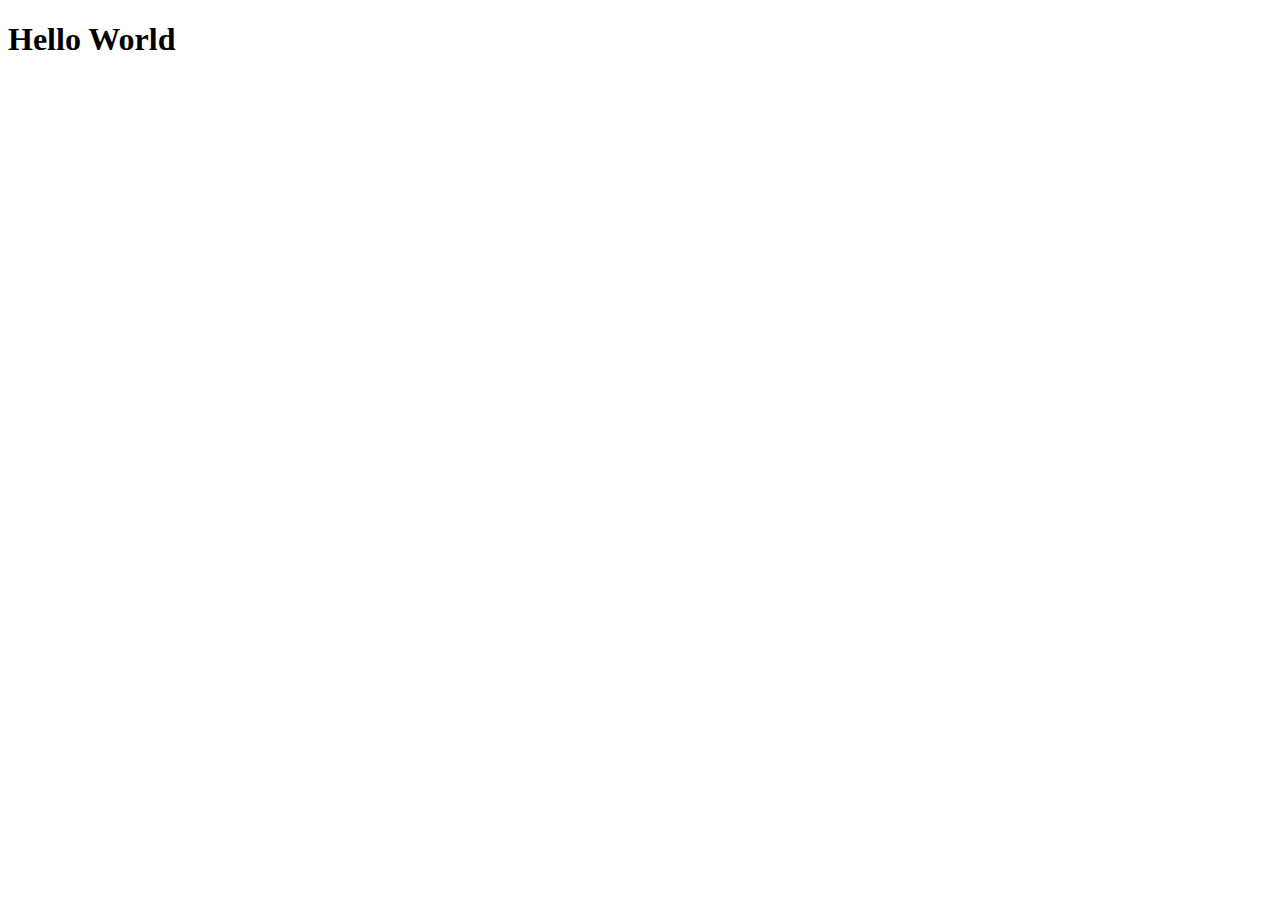
==== index.html @ eee76850 "Add files via upload" ====
<!DOCTYPE html>
<html lang="en">
<head>
    <meta charset="UTF-8">
    <meta http-equiv="X-UA-Compatible" content="IE=edge">
    <meta name="viewport" content="width=device-width, initial-scale=1.0">
    <title>Web</title>
</head>
<body>  
    <h1>Hello World</h1>
</body>
</html>
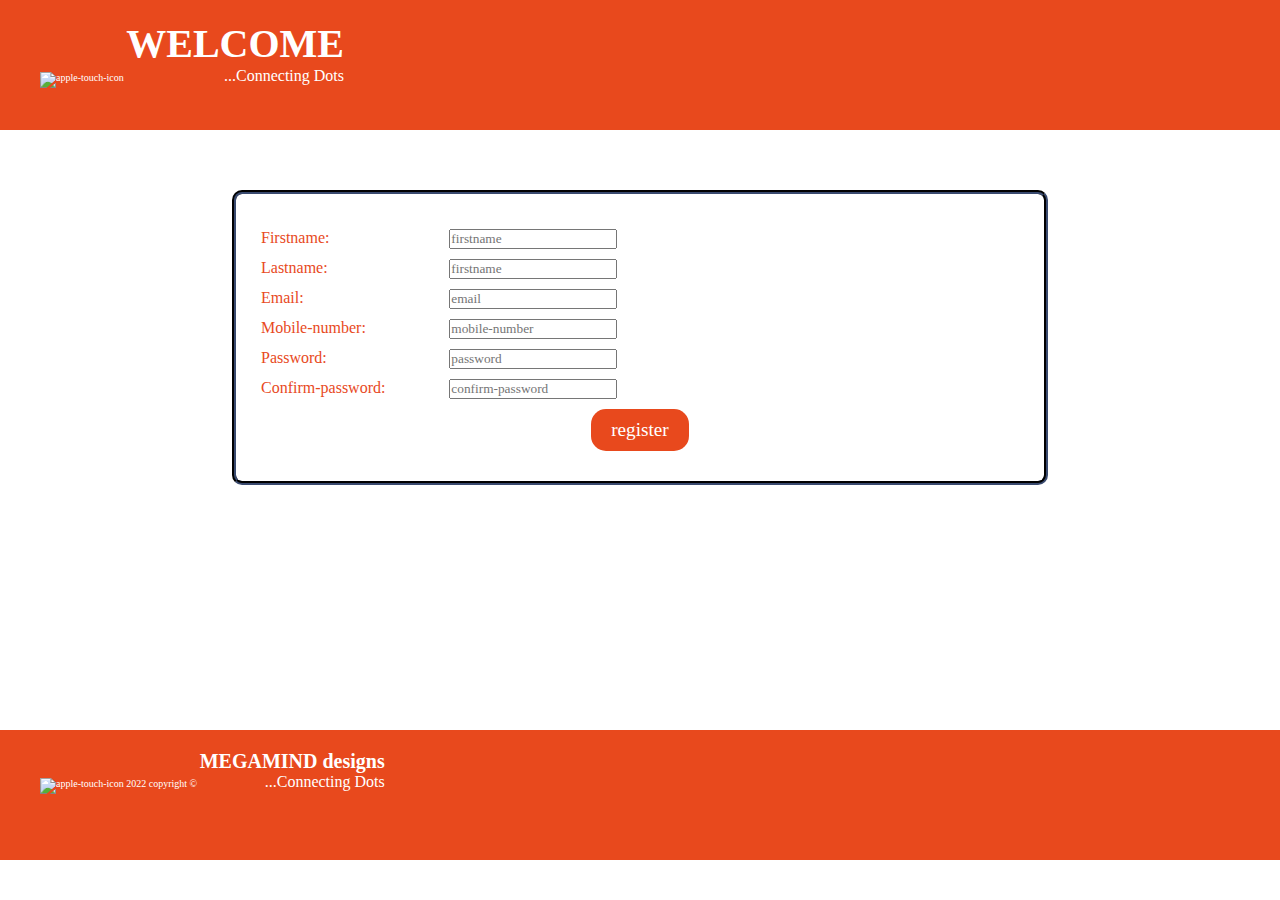
==== commit 1aeca320: "Add files via upload" ====
--- a/index.html
+++ b/index.html
@@ -4,9 +4,170 @@
     <meta charset="UTF-8">
     <meta http-equiv="X-UA-Compatible" content="IE=edge">
     <meta name="viewport" content="width=device-width, initial-scale=1.0">
-    <title>Web</title>
+    <title>Document</title>
+    <link rel="shortcut icon" href="../images/favicon.ico" type="image/x-icon">
 </head>
-<body>  
-    <h1>Hello World</h1>
+<style>
+    *{
+    margin: 0;
+    padding: 0;
+    font-family: cursive;
+}
+html{
+    font-size: 62.5%;
+}
+header, footer{
+    /* width: 100%; */
+    height: 10vh;
+    background-color: #e8491d;
+    color: white;
+padding: 20px 40px;
+
+}
+div{
+    display: inline-block;
+}
+.logo-continer{
+    width: 30%;
+    height: 100%;
+
+}
+.link{
+    text-decoration: none;
+    color: inherit;
+}
+.images{
+    width: auto;
+    height: auto;
+}
+.logo{
+height: 100%;
+}
+.website-name-box{
+    text-align: right;
+    font-size: 1rem;
+}
+.website-name{
+    font-family: geneva;
+    font-size: 4em;
+}
+header.website-name-box{
+    width: 80%;
+}
+.slogan{
+    font-size: 1.6em;
+}
+main{
+    height: 60vh;
+    background-color: white;
+    color:#e8491d ;
+    font-size: 1.6rem;
+padding-top: 60px;
+}
+form{
+    width: 60%;
+    margin: 0px auto;
+    background-color: white;
+    border: 4px groove #0e121b;
+    padding: 30px 20px;
+    border-radius: 10px;
+}
+.input{
+    display: block;
+    width: 60%;
+    margin-bottom: 15px auto;
+    padding: 5px;
+   
+}
+label{
+    display: inline-block;
+    width: 40%;
+}
+.submit-box{
+    padding-top: 5px;
+    display: block;
+    text-align: center;
+}
+#submit{
+    padding: 10px 20px;
+    border: none;
+    background-color: #e8491d;
+    color: white;
+    font-size:1.2em;
+    border-radius: 15px;
+}
+footer.copyright-box{
+    text-align: center;
+    width: 19%;
+    font-size: 2rem;
+}
+footer.logo-container{
+width: 40%;
+}
+footer.website-name-box{
+    width: 40%;
+    text-align: right;
+}
+</style>
+<body>
+
+    <header>
+        <div class="logo-container">
+            <a href="#" class="homepage-link"></a>
+            <img src="../images/apple-touch-icon.png" alt="apple-touch-icon" title="pic digitals" class="logo images">
+        </div>
+        <div class="website-name-box">
+            <h1 class="website-name">WELCOME</h1>
+            <p class="slogan">...Connecting Dots</p>
+        </div>
+    </header>
+
+    <main>
+        <form class="register-form form">
+
+            <div class="firstname input text-input">
+                <label for="firstname">Firstname:</label>
+                <input type="text" name="firstname" id="firstname" placeholder="firstname">
+            </div>
+            <div class="firstname input text-input">
+                <label for="lastname">Lastname:</label>
+                <input type="text" name="lastname" id="lastname" placeholder="firstname">
+            </div>
+            <div class="email input text-input">
+                <label for="email">Email:</label>
+                <input type="email" name="email" id="email" placeholder="email">
+            </div>
+            <div class="mobile-number input text-input">
+                <label for="mobile-number">Mobile-number:</label>
+                <input type="text" name="mobile-number" id="mobile-number" placeholder="mobile-number">
+            </div>
+            <div class="password input text-input">
+                <label for="password">Password:</label>
+                <input type="password" name="password" id="password" placeholder="password">
+            </div>
+            <div class="confirm-password input text-input">
+                <label for="confirm-password">Confirm-password:</label>
+                <input type="password" name="confirm-password" id="confirm-password" placeholder="confirm-password">
+            </div>
+            <div class="submit-box">
+                <input type="submit" id="submit" value="register">
+            </div>
+
+        </form>
+    </main>
+
+    <footer>
+        <div class="logo-container">
+            <a href="#" class="homepage-link link"></a>
+            <img src="../images/apple-touch-icon.png" alt="apple-touch-icon" title="pic digitals" class="logo">
+        </div>
+        <div class="copyright-box">
+            <p class="copyright"> 2022 copyright &copy;</p>
+        </div>
+        <div class="website-name-box">
+            <h1 class="webite-name">MEGAMIND designs</h1>
+            <p class="slogan">...Connecting Dots</p>
+        </div>
+    </footer>
 </body>
 </html>